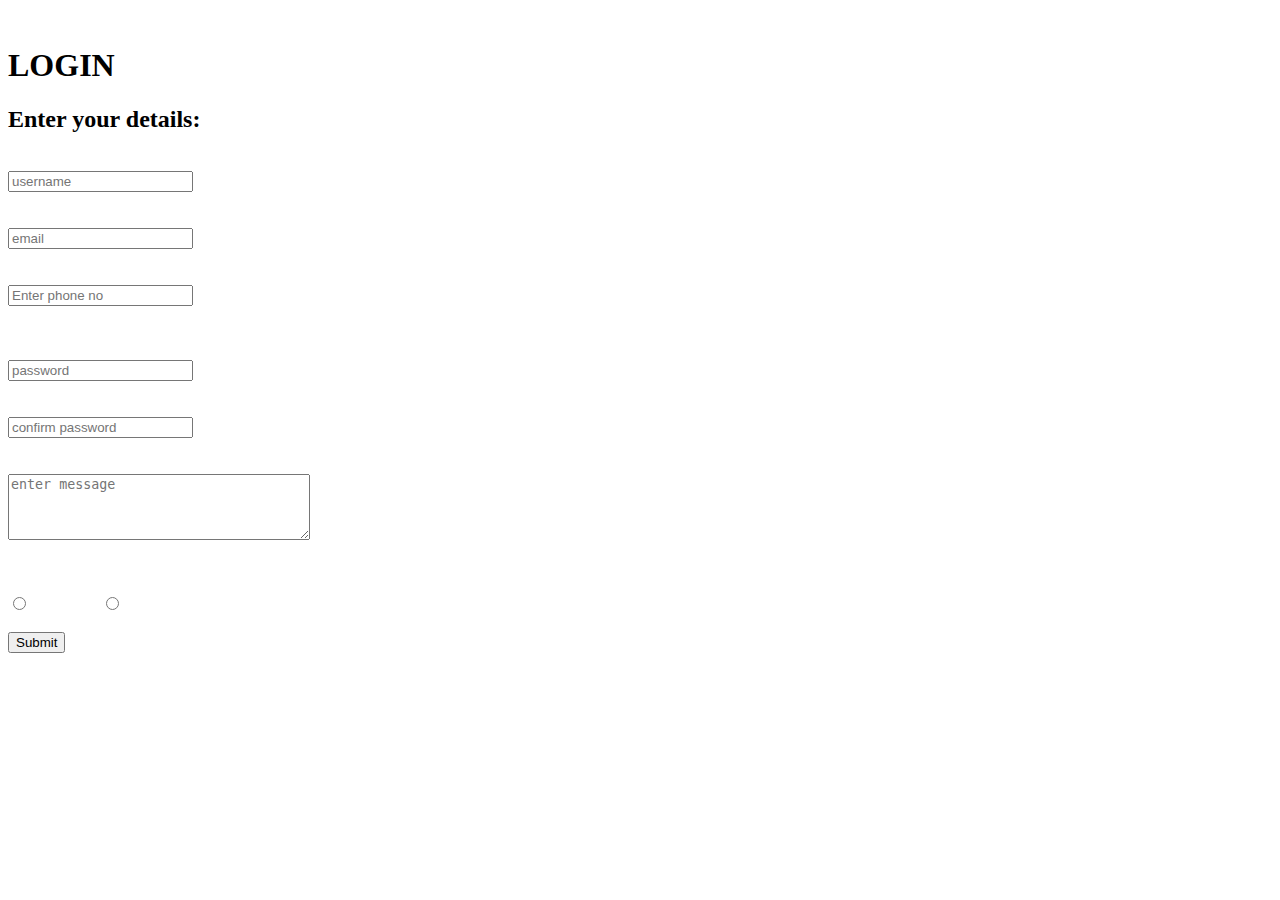
==== LoginPageTask/index.html @ d2beea1c "Rename LoginPageTask/index.html/Divyansh mantri to LoginPageTask/index.html" ====
<!-- THE BOILERPLATE SHOULD NOT BE REMOVED -->
<!-- Proper naming convention should be used while naming id attributes. -->
<!-- ADDING A SUCCESS PAGE FOR THE SAME WILL BOOST YOUR CHANCES -->
<!DOCTYPE html>
<html>
<head>
  <meta charset="utf-8">
  <meta http-equiv="X-UA-Compatible" content="IE=edge">
  <title>Login</title>
  <meta name="viewport" content="width=device-width, initial-scale=1">
  <link rel="stylesheet" type="text/css" media="screen" href="main.css">
  <script src="main.js"></script>
</head>
<body>
<img src="https://incubateind.com/images/IncubateIND%20Black.png" class="logo" alt="">
  <!-- Beautify This -->
  <div class="log-form">
   
     <h1>LOGIN</h1>
    

     <h2>Enter your details:</h2>
     <form>
      <label for="username"><b style="color:white">Username</b></label><br>
      <input type="text" title="username" placeholder="username" id="user" required ><br><br>
      <label for="email"><b style="color:white">Email</b></label><br>
      <input type="email" title="email" placeholder="email" id="email" required><br><br>
      <label for="phone"><b style="color:white ;">Phone no</b></label><br>
      <input type="number" title="phone" placeholder="Enter phone no" id="phno" required onblur="val()"><br>
      <span id="message"></span>
      <br><br>
      <label for="password"><b style="color:white">Password</b></label><br>
      <input type="password" title="password" placeholder="password" required id="pass"><br><br>
      <label for="cpass"><b style="color:white">Confirm password</b></label><br>
      <input type="password" title="cnfpassword" placeholder="confirm password" required id="cpass" onblur="val1()"><br><br>
      <label for="text"><b style="color:white">Message</b></label><br>
      <textarea name="message" id="message" cols="35" rows="4" placeholder="enter message" id="message1"></textarea>
      <p style="color:white;">Age</p>
      <input type="radio" id="above" name="age" value="above">
      <label for="above"><b style="color:white" >Above 18<b></b></label>
      <input type="radio" id="below" name="age" value="below">
      <label for="below">Below 18</label><br><br>
      <button type="submit" class="btn">Submit</button>
     </form>
    
    
  </div>
  <!-- Beautify Ends -->
</body>
</html>
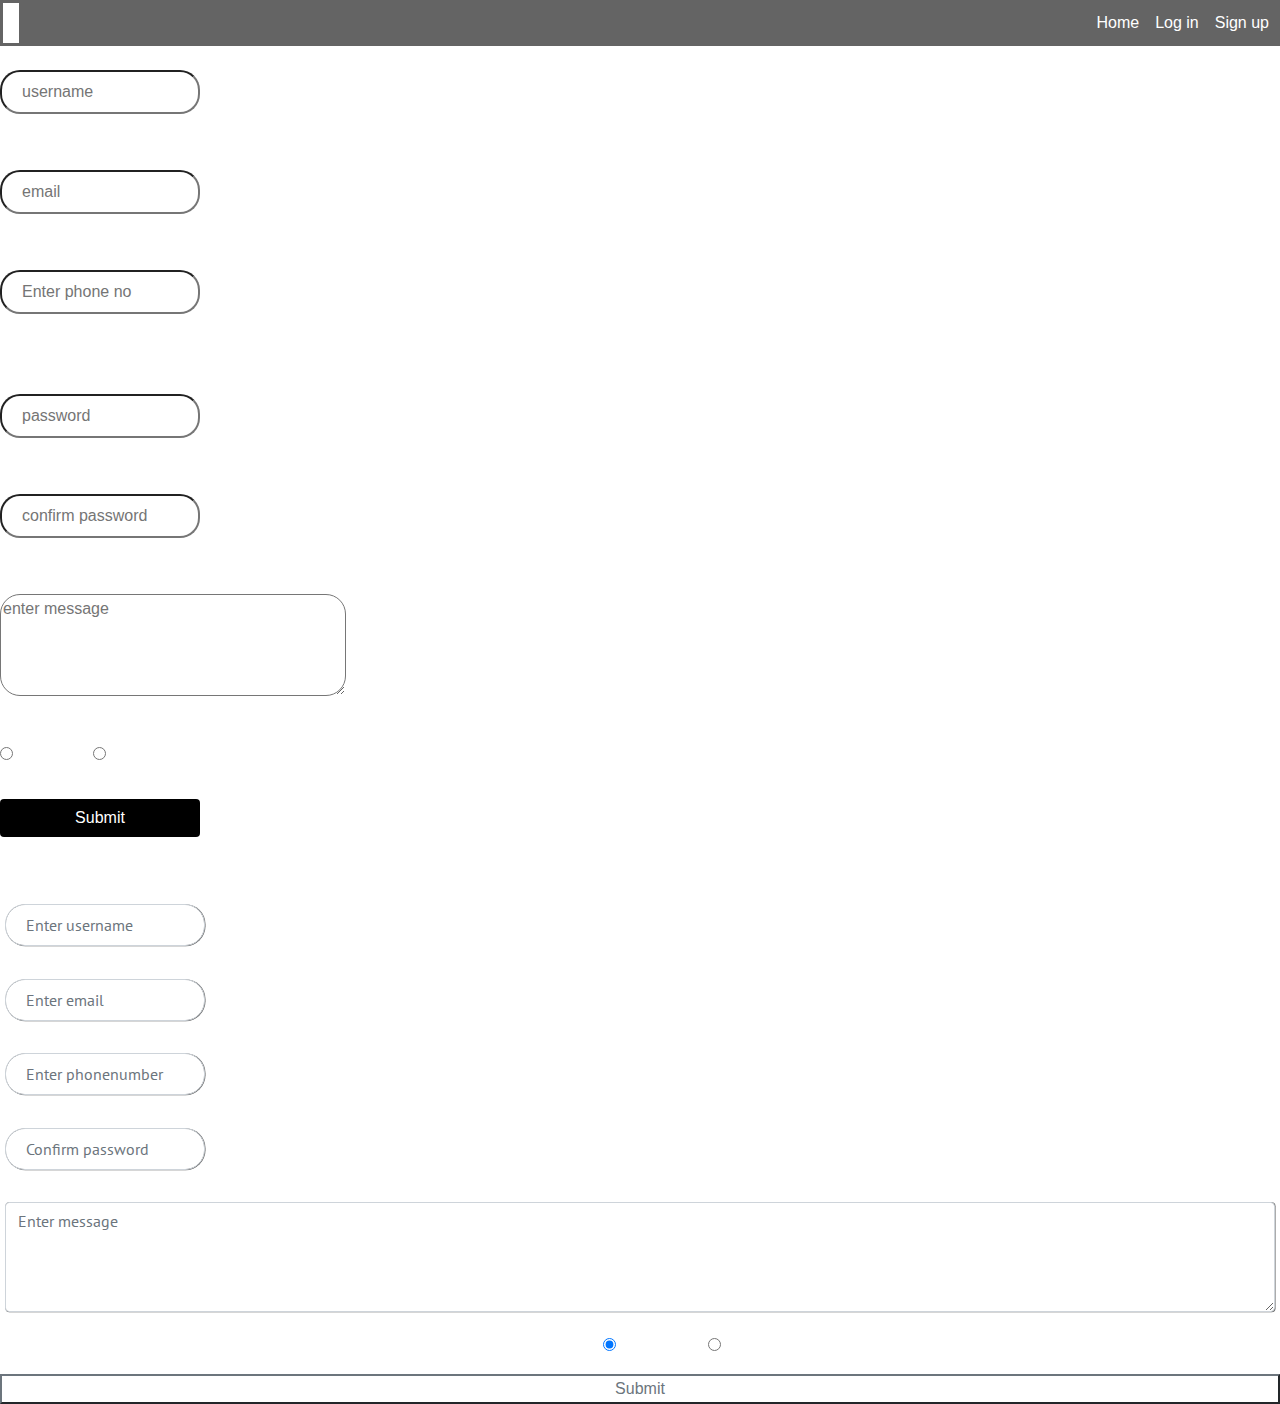
==== commit c7eea190: "Merge branch 'master' into master" ====
--- a/LoginPageTask/index.html
+++ b/LoginPageTask/index.html
@@ -9,12 +9,38 @@
   <title>Login</title>
   <meta name="viewport" content="width=device-width, initial-scale=1">
   <link rel="stylesheet" type="text/css" media="screen" href="main.css">
+  <link rel="stylesheet" href="https://maxcdn.bootstrapcdn.com/bootstrap/4.0.0/css/bootstrap.min.css" 
+  integrity="sha384-Gn5384xqQ1aoWXA+058RXPxPg6fy4IWvTNh0E263XmFcJlSAwiGgFAW/dAiS6JXm" crossorigin="anonymous">
+  <link href="https://fonts.googleapis.com/css?family=Work+Sans&display=swap" rel="stylesheet">
+  <link href="https://fonts.googleapis.com/css?family=PT+Sans&display=swap" rel="stylesheet">
   <script src="main.js"></script>
 </head>
 <body>
-<img src="https://incubateind.com/images/IncubateIND%20Black.png" class="logo" alt="">
+<!--Navabr starts here-->
+<nav class="navbar navbar-expand-lg navbar navbar-light nav-section" style="padding:3px">
+  <div class="hero-section">
+  <a class="navbar-brand" href="#"><img src="https://incubateind.com/images/IncubateIND%20Black.png" class="logo" alt=""></a>
+  </div>
+  <button class="navbar-toggler" type="button" data-toggle="collapse" data-target="#navbarSupportedContent" aria-controls="navbarSupportedContent" aria-expanded="false" aria-label="Toggle navigation">
+    <span class="navbar-toggler-icon"></span>
+  </button>
+
+  <div class="collapse navbar-collapse" id="navbarSupportedContent">
+    <ul class="navbar-nav ml-auto">
+      <li class="nav-item active ">
+        <a class="nav-link" href="#" style="color:white">Home</a>
+      </li>
+      <li class="nav-item">
+        <a class="nav-link" href="#"style="color:white">Log in</a>
+      </li>
+      <li class="nav-item">
+        <a class="nav-link" href="#" style="color:white">Sign up</a>
+      </li>
+    </ul>
+  </div>
+</nav>
   <!-- Beautify This -->
-  <div class="log-form">
+  <div class="login>
    
      <h1>LOGIN</h1>
     
@@ -44,7 +70,50 @@
      </form>
     
     
+=======
+     
+      <h2 class="mb-4 form-heading">Enter your details</h2>
+    <form name="myForm"action="/sucess.html" onsubmit="return validateForm()" method="post">
+      <div class="form-group">
+        <input type="text" class="form-control" title="username" name="user" placeholder="Enter username"/>
+      </div>
+      <div class="form-group">
+        <input type="email" class="form-control"   name="email" title="email" id="exampleInputEmail1" aria-describedby="emailHelp" placeholder="Enter email">
+      </div>
+      <div class="form-group">
+        <input type="number" class="form-control"  name="phone" title="phone" id="exampleInputphone" aria-describedby="emailHelp" placeholder="Enter phonenumber">
+      </div>
+      <div class="form-group">
+        <input type="password"title="cnfpassword"  name="password" class="form-control" id="exampleInputPassword1" placeholder="Confirm password">
+      </div>
+      <div class="form-group">
+        <textarea class="form-control" name="message"  cols="35" rows="4" placeholder="Enter message" id="exampleFormControlTextarea1"></textarea>
+      </div>
+      <div class="form-check form-check-inline">
+        <p>Enter your Age</p>
+      </div>
+      <div class="form-check form-check-inline">
+        <input class="form-check-input" type="radio" name="exampleRadios" id="exampleRadios1" value="above" checked>
+        <label class="form-check-label" for="exampleRadios1">
+          Above 18
+        </label>
+      </div>
+      <div class="form-check form-check-inline">
+        <input class="form-check-input" type="radio" name="exampleRadios" id="exampleRadios2" value="Below">
+        <label class="form-check-label" for="exampleRadios2">
+          Below 18
+        </label>
+      </div>
+      <button type="Submit" class="btn-outline-secondary btn-block submit-button">Submit</button>
+      </div>
+    </form>
+
+
   </div>
   <!-- Beautify Ends -->
+  <script src="https://code.jquery.com/jquery-3.2.1.slim.min.js" integrity="sha384-KJ3o2DKtIkvYIK3UENzmM7KCkRr/rE9/Qpg6aAZGJwFDMVNA/GpGFF93hXpG5KkN" crossorigin="anonymous"></script>
+<script src="https://cdnjs.cloudflare.com/ajax/libs/popper.js/1.12.9/umd/popper.min.js" integrity="sha384-ApNbgh9B+Y1QKtv3Rn7W3mgPxhU9K/ScQsAP7hUibX39j7fakFPskvXusvfa0b4Q" crossorigin="anonymous"></script>
+<script src="https://maxcdn.bootstrapcdn.com/bootstrap/4.0.0/js/bootstrap.min.js" integrity="sha384-JZR6Spejh4U02d8jOt6vLEHfe/JQGiRRSQQxSfFWpi1MquVdAyjUar5+76PVCmYl" crossorigin="anonymous"></script>
+
 </body>
 </html>
--- a/LoginPageTask/main.css
+++ b/LoginPageTask/main.css
@@ -0,0 +1,147 @@
+* {
+  box-sizing: border-box;
+}
+
+body {
+  font-family: "open sans", helvetica, arial, sans;
+}
+.logo{
+  width: 100px;
+}
+.log-form {
+  width: 100%;
+  min-width:240px;
+  max-width:500px;
+  height:690px;
+  background: #fff;
+  position: absolute;
+  top: 60%;
+  left: 50%;
+  -webkit-transform: translate(-50%, -50%);
+  -moz-transform: translate(-50%, -50%);
+  -o-transform: translate(-50%, -50%);
+  -ms-transform: translate(-50%, -50%);
+  transform: translate(-50%, -50%);
+}
+
+h2 {
+  text-align: center;
+}
+.log-form {
+  padding: 2em;
+  -webkit-box-shadow: 4px -1px 53px -7px rgba(138, 138, 138, 0.30);
+  -moz-box-shadow: 4px -1px 53px -7px rgba(138, 138, 138, 0.30);
+  box-shadow: 4px -1px 53px -7px rgba(138, 138, 138, 0.30);
+}
+.form-heading
+{
+
+  text-align:center;
+  font-weight: bold;
+  font-family: 'Work Sans', sans-serif;
+}
+
+form {
+  display: block;
+  text-align: center;
+  width: 100%;
+}
+
+/* ========================WRITE YOUR CSS FROM HERE======================== */
+body{
+  background-color:powderblue;
+}
+h1 {
+  text-align: center;
+  color:white;
+  font-style:italic;
+  
+}
+
+input[type=text] {
+  width: 200px;
+  padding: 20px;
+  height: 20px;
+  border-radius: 20px;
+}
+input[type=email] {
+  width: 200px;
+  padding: 20px;
+  height: 20px;
+  border-radius: 20px;
+
+}
+input[type=password] {
+  width: 200px;
+  padding: 20px;
+  height: 20px;
+  border-radius: 20px;
+
+}
+input[type=number] {
+  width: 200px;
+  padding: 20px;
+  height: 20px;
+  border-radius: 20px;
+
+}
+#message{
+  border-radius: 20px;
+}
+.btn{
+  background-color:black;
+  color:white;
+  padding:20px;
+  border-radius:20px ;
+  width: 200px;
+}
+
+
+
+=======
+.submit-button
+{
+  margin-top:15px;
+  width:100%;
+  text-align:center;
+  padding:6px;
+  font-size:15px;
+
+}
+.hero-section
+{
+  background-color:white;
+}
+.nav-section
+{
+  background-color:#646464;
+  padding:3px;
+  position: fixed;
+}
+li.nav-item 
+{
+color:white;
+
+}
+div.form-group
+{
+  margin-top:1.4rem;
+  padding:5px;
+  font-family: 'PT Sans', sans-serif;
+  letter-spacing: 3px;
+  font-weight: bold;
+  color: black;
+}
+ 
+input.form-control
+{
+  
+  box-shadow: 0.5px 0.2px #5b5b5b; 
+}
+
+textarea.form-control
+{
+  box-shadow: 0.5px 0.2px #5b5b5b; 
+}
+
+/* ========================WRITE YOUR CSS FROM HERE======================== */
